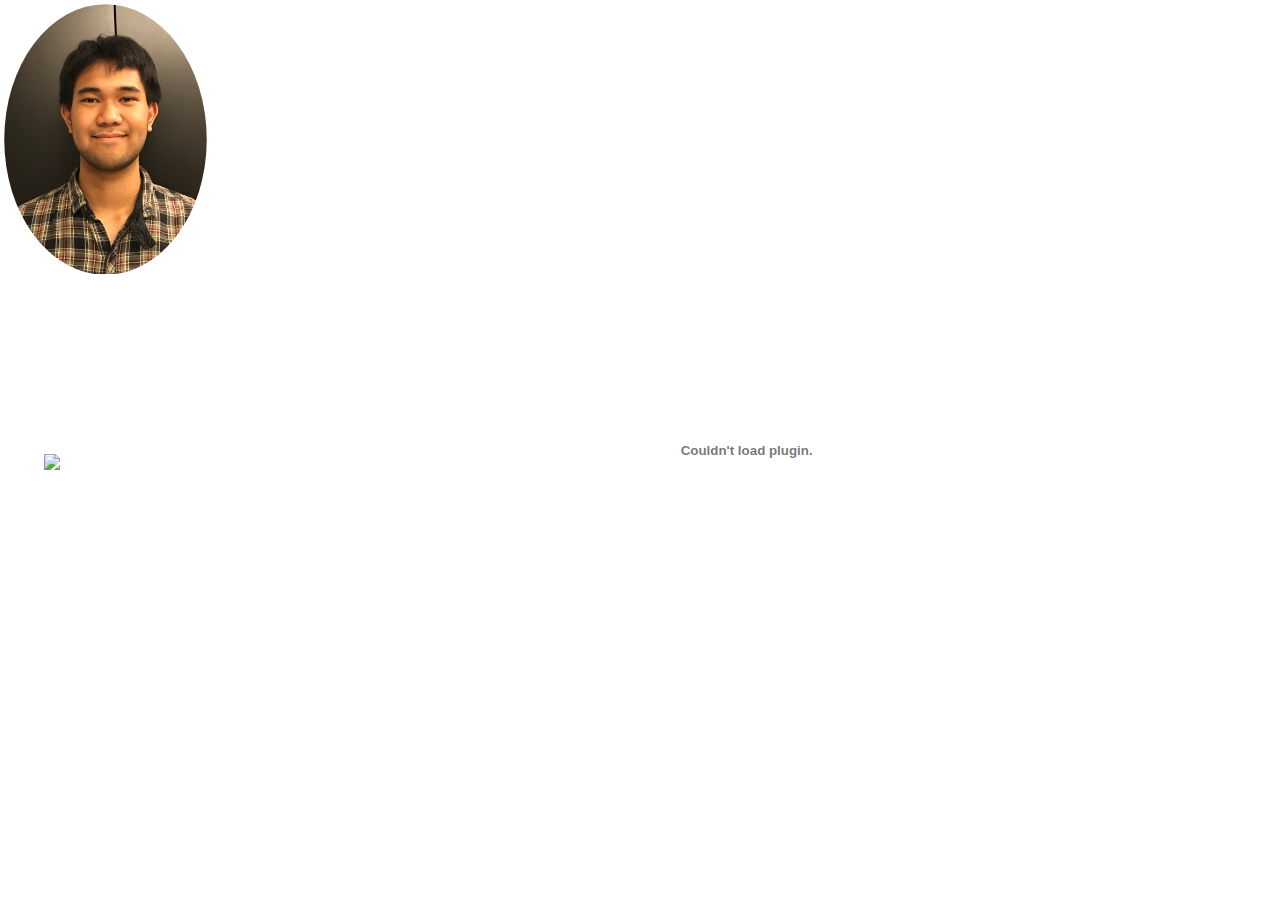
==== index.html @ 9986a569 "Update index.html" ====
<!DOCTYPE html>
<html>
<head>
  <title>sesario</title>
  <meta name="viewport" content="width=device-width, initial-scale=1.0">
  <meta http-equiv="X-UA-Compatible" content="IE=edge,chrome=1">
  <meta name="HandheldFriendly" content="true">
  <link rel="stylesheet" type="text/css" href="./style.css">
  <script type="text/javascript" src = "code.js"> </script>
<link href="https://fonts.googleapis.com/css?family=Kosugi+Maru|Noto+Serif+JP|Roboto&display=swap" rel="stylesheet">
<body>
  <div class = "container">

      <div class = "mainP" style="background-image: url('what-the-hex-dark.png');">
        <!-- <div class = "ProfPic"> <h1 style="color: white">profpic</h1> </div> -->
        <div><img class="ProfPic" src="ProfPic.jpg"/></div>
        <!-- <h1 style="color: white;"> pee </h1> -->
        <h1 style="color: white;" class = "navName"> Sesario Imanputra </h1>

        <p1 style="color: white;" class = "navEmail"> sesario.hiroyuki99@gmail.com </p1>
        <p1 style="color: white;" class = "navPhone"> 206-816-5791</p1>

        <ul class = "navContact">
          <li> <a href="https://www.linkedin.com/in/sesari/"><img src="linkedin.png" style="width: 64px"/></a></li>
          <li> <a href="https://github.com/sesari99"><img src="github.png" style="width: 64px"/></a></li>
        </ul>

        <ul class = "main-nav">
          <li> <a href="https://sesari99.github.io/Resume/" style="color:white">Resume</a></li>
          <li> <a href="https://sesari99.github.io/Resume/profile" style="color:white">Profile</a></li>
          <li> <a href="https://sesari99.github.io/Resume/Portfolio" style="color:white">Portfolio</a></li>
        </ul>
      </div>

      <div class = "ResumeSection">
        <embed src="ResumeSept2020.pdf" type = "application/pdf" width="100%" height="100%"/>
      </div>
<!--
    <div class = "ProfileSection"  style="background-image: url('what-the-hex.png');">
      <h1 style="color: black;"class = "ProfileSectionTitle"> Profile </h1>
      <h2 style="color: black;"class = "ProfileSectionSubtitle"> Bio </h2>
      <p1 style="color: black;"class = "ProfileSectionTbox"> Born in Indonesia, went to high school in Qatar, and now currently studying in University of Washington - Bothell with the aim of obtaining a Bachelor of Science
    in Computer Science and Software Engineering. During my time studying the field of Computer Science and Software Engineering for over 4 years, I have grown a passion
    for the technicalities in the software industry, such as programming and structuring softwares. Recently, I have also grown a passion for the functionalities in software industry,
    specifically as a QA Analyst, after an internship experience with Accenture on a Data Migration Project. As an academic, I have opened up myself to many experiences, such as participating in
    international competitions, being the co-creator and vice president of a local Red Cross Club, and the aforementioned internship experience. With these experiences, I managed to enforce my
    soft skills in leadership, negotiation, public speaking, and communication while expanding my technical skill set of approaching and visualizing big data. Currently I have a year left
    before I obtain my degree. Yet, I have yet to find a field or topic of work that would immerse me as much equally as I would be when crafting music and videos during my leisure.
    Thus, although my academic goal is to get a degree, my personal goal is to find opportunities in which I can experience the different aspects of the industry.
 </p1>
      <h2 style="color: black;"class = "ProfileSectionSubtitle"> Education </h2>
      <ul class = "ProfileSectionTbox2">
        <li><img src="shoreline.png" style="width: 128px" class="pictureEdu" style="padding-bottom: 10px;"/>
          <ul class = "EduDescription">
              <li> Shoreline Community College </li>
              <li> June 2016 - June 2018 </li>
              <li> Associates of Arts </li>
              <li> Honors List: Winter 2018 </li>
          </ul>
        </li>
        <li><img src="UWB.png" style="width: 100px" class="pictureEdu"/>
          <ul class = "EduDescription">
            <li> University of Washington - Bothell </li>
            <li> September 2018 - December 2020 </li>
            <li> Bachelor of Science in Computer Science and Software Engineering </li>
            <li> Dean’s List: Spring 2019 </li>
            <li> achievements </li>
          </ul>
        </li>
      </ul>
    </div> -->

    <!-- <div class = "SkillSection">
    <h1 style="color: black;"> Sesario Imanputra </h1>
    </div> -->

    <!-- <div class = "ExperienceSection">
    <h1 style="color: black;"> Sesario Imanputra </h1>
    </div> -->

    <!-- <div class = "PortfolioSection">
    <h1 style="color: black;"> Sesario Imanputra </h1>
    </div> -->

  </div>


</body>
</html>
---- style.css ----
/* GENERAL  */
body
{
  margin: 0%;
  padding: 0%;
}

a
{
  color: inherit;
}

h1,h2,h3
{
  padding: 0;
  margin: 0;
  margin-top: 5%;
}

.container
{
  display: grid;
  grid-template-columns: 1fr 5fr;
  text-align: left;
  width: auto;
  height: auto;
  height: 100vh;
}

.mainP
{
  display: grid;
  grid-template-columns: 1/-1;
  grid-template-rows: 0fr 0.1fr 0.1fr 0.1fr 0.1fr 0.4fr;
  height: auto;
  width: auto;
}

.ProfPic{
  object-fit: cover;
  width: 95%;
  -webkit-border-radius: 100%;
  padding: 2%;
}

.navName
{
  display: flex;
  font-size: 150%;
  align-content: center;
  justify-content: center;
  font-weight: bold;
}

.navEmail
{
  display: flex;
  font-size: 85%;
  align-content: center;
  justify-content: center;
  text-decoration-line: underline;
}

.navPhone
{
  display: flex;
  font-size: 85%;
  align-content: center;
  justify-content: center;
  margin-top: 1%;
}

.navContact
{
  display: flex;
  list-style: none;
  flex-wrap: wrap;
  flex-direction: row;
  justify-content: space-evenly;
  padding: 0;

  /* display: grid;
  list-style: none;
  grid-template-columns: 1fr 1fr;
  padding-left: 15%;
  padding-right: 10%; */
}


.main-nav
{
  display: grid;
  list-style: none;
  grid-template-rows: 1fr 1fr 1fr 1fr 1fr 1fr;
  grid-template-columns: 1/-1;
  grid-gap: 20%;
}

.ProfileSection
{
  display: grid;
  grid-template-columns: 1/-1;
  grid-template-rows: 0.1fr 0.1fr 0.5fr 0.1fr 0.6fr;
  height: 100vh auto;
  width: auto;
}

.ProfileSectionTitle
{
  margin-top: 3%;
  text-indent: 5%;
  text-decoration-line: underline;
  font-weight: bold;
}

.ProfileSectionSubtitle
{
  text-indent: 10%;
  text-decoration-line: underline;
}

.ProfileSectionTbox
{
  margin-left: 10%;
}

.ProfileSectionTbox2
{
  display: flex;
  list-style: none;
  align-items: flex-start;
  justify-content: flex-start;
  align-content: flex-start;
  /* grid-template-columns: 1fr 1fr; */
  flex-direction: row;
  flex-wrap: wrap;
  justify-content: space-evenly;
  flex-wrap: wrap;
  text-align: center;
  /* grid-template-rows: 1fr 0.1fr 0.1fr 0.1fr 0.1fr 0.1fr; */
}

.pictureEdu
{
}

.EduDescription
{
  list-style: none;
  padding: 0;
  /* text-align:center; */
}

.PortfolioSection
{
  display: grid;
  grid-template-columns: 1fr 1fr;
  grid-template-rows: 0.5fr 0.5fr 0.5fr;
}

.projectItem
{
  display: flex;
  flex-wrap: wrap;
  flex-direction: row;
  justify-content: center;
  text-align: center;
}

.projectList
{
  list-style: none;
}

.projectTitle
{
  font-weight: bold;
  text-decoration: underline;
}

.projectDescription
{
  text-align: left;
  margin-top: 1%;
  margin-bottom: 1%;
}

.projectDocument
{

}

.portfolioWebTitle
{
  text-indent: 3%;
}
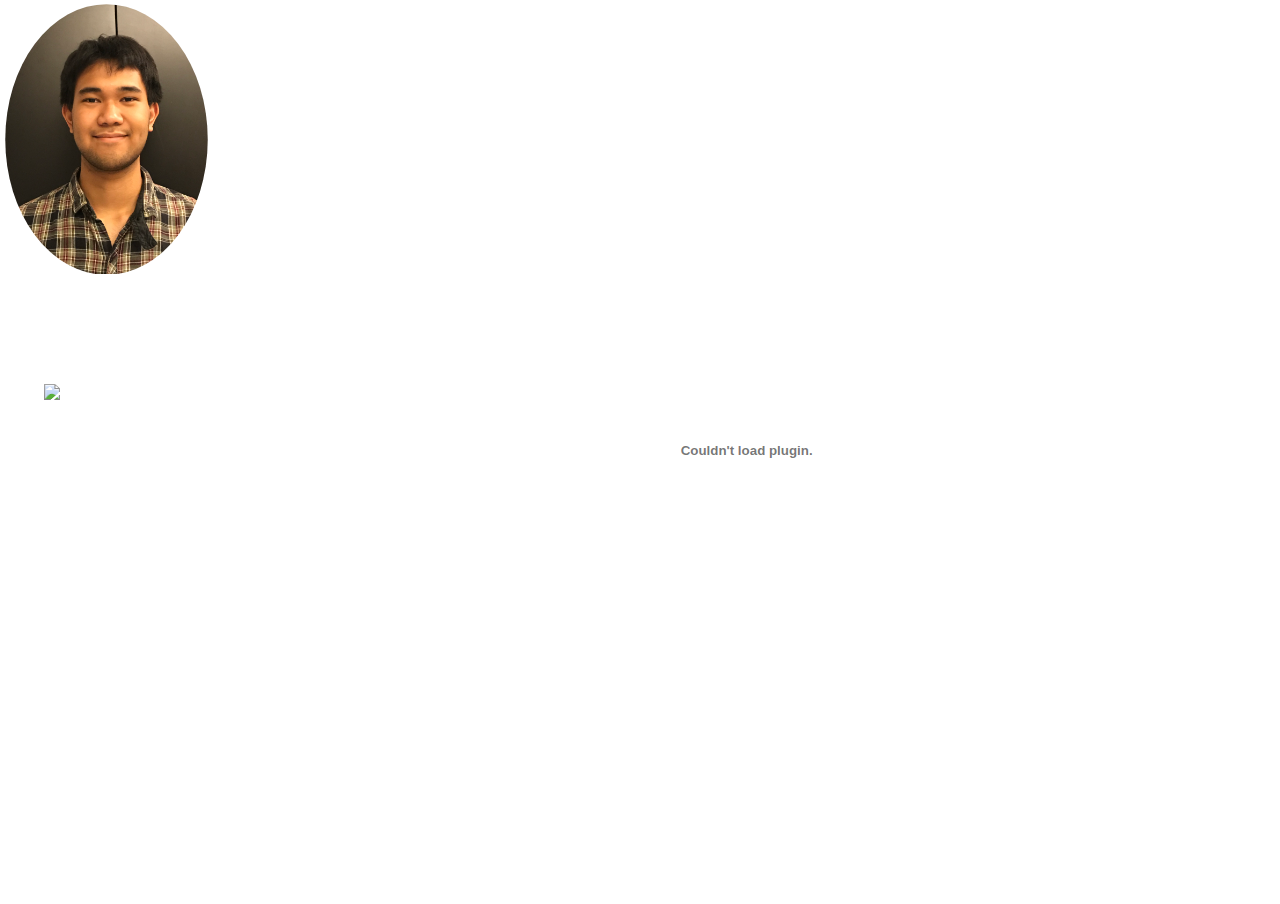
==== commit 3ec97f77: "updated mobile" ====
--- a/index.html
+++ b/index.html
@@ -11,29 +11,32 @@
 <body>
   <div class = "container">
 
-      <div class = "mainP" style="background-image: url('what-the-hex-dark.png');">
-        <!-- <div class = "ProfPic"> <h1 style="color: white">profpic</h1> </div> -->
-        <div><img class="ProfPic" src="ProfPic.jpg"/></div>
-        <!-- <h1 style="color: white;"> pee </h1> -->
-        <h1 style="color: white;" class = "navName"> Sesario Imanputra </h1>
+    <div class = "textContainer">
+      <div class = "mainP">
+          <!-- <div class = "ProfPic"> <h1 style="color: white">profpic</h1> </div> -->
+          <div><img class="ProfPic" src="ProfPic.jpg"/></div>
+          <!-- <h1 style="color: white;"> pee </h1> -->
+          <h1 style="color: white;" class = "navName"> Sesario Imanputra </h1>
 
-        <p1 style="color: white;" class = "navEmail"> sesario.hiroyuki99@gmail.com </p1>
-        <p1 style="color: white;" class = "navPhone"> 206-816-5791</p1>
+          <p1 style="color: white;" class = "navEmail"> sesario.hiroyuki99@gmail.com </p1>
 
-        <ul class = "navContact">
-          <li> <a href="https://www.linkedin.com/in/sesari/"><img src="linkedin.png" style="width: 64px"/></a></li>
-          <li> <a href="https://github.com/sesari99"><img src="github.png" style="width: 64px"/></a></li>
-        </ul>
+          <ul class = "navContact">
+            <li> <a href="https://www.linkedin.com/in/sesari/"><img src="linkedin.png" style="width: 64px"/></a></li>
+            <li> <a href="https://github.com/sesari99"><img src="github.png" style="width: 64px"/></a></li>
+          </ul>
 
-        <ul class = "main-nav">
-          <li> <a href="https://sesari99.github.io/Resume/" style="color:white">Resume</a></li>
-          <li> <a href="https://sesari99.github.io/Resume/profile" style="color:white">Profile</a></li>
-          <li> <a href="https://sesari99.github.io/Resume/Portfolio" style="color:white">Portfolio</a></li>
-        </ul>
+          <ul class = "main-nav">
+            <li class="showResume"> <a href="ResumeApril2019.docx" style="color:white">Resume</a></li>
+            <li class="dlResuume" obtaining> <a href="https://sesari99.github.io/Resume/" style="color:white">Resume</a></li>
+            <li> <a href="https://sesari99.github.io/Resume/profile" style="color:white">Profile</a></li>
+            <li> <a href="https://sesari99.github.io/Resume/Portfolio" style="color:white">Portfolio</a></li>
+          </ul>
+
+        </div>
       </div>
 
       <div class = "ResumeSection">
-        <embed src="ResumeSept2020.pdf" type = "application/pdf" width="100%" height="100%"/>
+        <embed src="Resume.pdf" type = "application/pdf" width="100%" height="100%"/>
       </div>
 <!--
     <div class = "ProfileSection"  style="background-image: url('what-the-hex.png');">
--- a/style.css
+++ b/style.css
@@ -27,13 +27,24 @@
   height: 100vh;
 }
 
+.textContainer
+{
+  height: 100vh auto;
+  width: auto;
+  background-image: url('what-the-hex-dark.png');
+  height: auto;
+  width: auto;
+}
+
 .mainP
 {
   display: grid;
   grid-template-columns: 1/-1;
-  grid-template-rows: 0fr 0.1fr 0.1fr 0.1fr 0.1fr 0.4fr;
-  height: auto;
-  width: auto;
+  grid-template-rows: 0fr 0.1fr 0.1fr 0.1fr 0.1fr 0.2fr
+  height: auto;
+  width: auto;
+  text-align: center;
+  grid-gap: 2%;
 }
 
 .ProfPic{
@@ -59,6 +70,8 @@
   align-content: center;
   justify-content: center;
   text-decoration-line: underline;
+  justify-content: center;
+  align-items: center;
 }
 
 .navPhone
@@ -68,6 +81,8 @@
   align-content: center;
   justify-content: center;
   margin-top: 1%;
+  justify-content: center;
+  align-items: center;
 }
 
 .navContact
@@ -91,9 +106,11 @@
 {
   display: grid;
   list-style: none;
-  grid-template-rows: 1fr 1fr 1fr 1fr 1fr 1fr;
+  grid-template-rows: 1fr 1fr 1fr;
   grid-template-columns: 1/-1;
-  grid-gap: 20%;
+  grid-gap: 50%;
+  margin-right: 15%;
+  height: auto;
 }
 
 .ProfileSection
@@ -194,3 +211,72 @@
 {
   text-indent: 3%;
 }
+
+.dlResuume
+{
+  display: none;
+}
+
+@media only screen
+  and (max-device-height: 414px)
+  and (max-device-width: 812px)
+  and (orientation: landscape)
+  and (-webkit-min-device-pixel-ratio: 1) {
+    .ProfPic{
+      object-fit: cover;
+      width: 20%;
+      -webkit-border-radius: 100%;
+      padding: 2%;
+    }
+    .ResumeSection, .showResume
+    {
+      display: none;
+    }
+    .dlResuume
+    {
+      display: block;
+    }
+    .container
+    {
+      grid-template-columns: 1fr;
+    }
+    .mainP
+    {
+      grid-gap: 0%;
+    }
+    .main-nav
+    {
+      margin-left: 10%;
+      grid-gap: 5%;
+    }
+
+}
+
+@media only screen
+  and (max-device-height: 812px)
+  and (max-device-width: 414px)
+  and (orientation: portrait)
+  and (-webkit-min-device-pixel-ratio: 1) {
+    .ProfPic{
+      object-fit: cover;
+      width: 40%;
+      -webkit-border-radius: 100%;
+      padding: 5%;
+    }
+    .ResumeSection, .showResume
+    {
+      display: none;
+    }
+    .dlResuume
+    {
+      display: block;
+    }
+    .container
+    {
+      grid-template-columns: 1fr;
+    }
+    .textContainer
+    {
+      height: 108%;
+    }
+}
